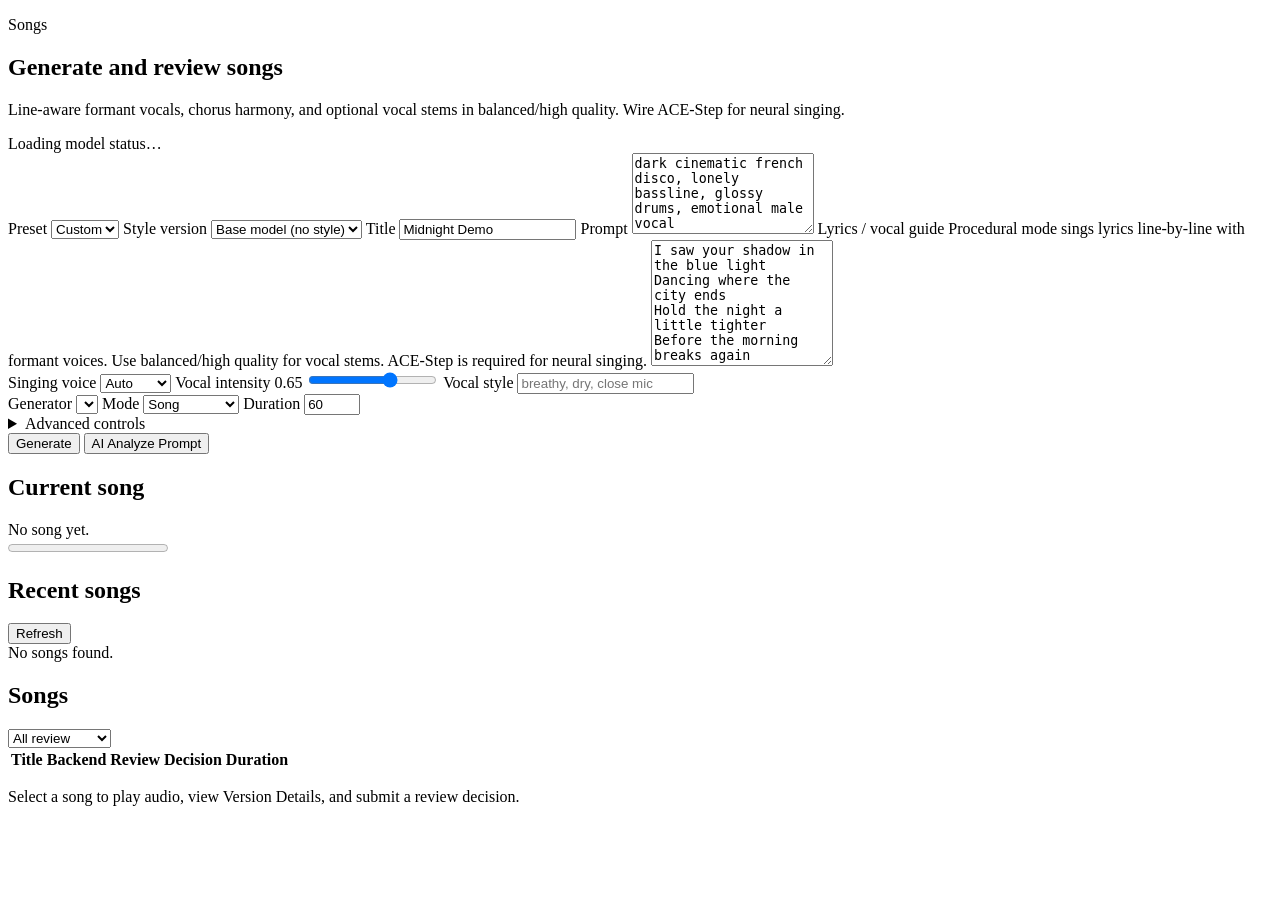
==== app/web/static/index.html @ ec718cf6 "Harden styled ACE generation loop for repeated use. Add explicit LoRA load metadata from ace_runner," ====
<!doctype html>
<html lang="en">
  <head>
    <meta charset="utf-8" />
    <meta name="viewport" content="width=device-width, initial-scale=1" />
    <title>Generate - AI Music Studio</title>
    <link rel="stylesheet" href="/assets/css/base.css" />
    <link rel="stylesheet" href="/assets/css/studio.css" />
    <link rel="stylesheet" href="/assets/css/songs.css" />
  </head>
  <body data-studio-tab="generate">
    <main class="shell studio-shell">
      <nav id="studio-nav" class="studio-nav"></nav>
      <section class="studio-hero">
        <p class="eyebrow">Songs</p>
        <h1>Generate and review songs</h1>
        <p class="muted">Line-aware formant vocals, chorus harmony, and optional vocal stems in balanced/high quality. Wire ACE-Step for neural singing.</p>
      </section>

      <section id="context-banner" class="card" hidden>
        <p class="muted">Baseline from reference track: <strong id="context-title"></strong></p>
        <p id="context-cats" class="table-meta"></p>
        <p class="context-hint muted">Tags prefilled from categories — audio is not sent to the generator.</p>
        <a id="context-workbench" class="button ghost small" href="/workbench/">Open Workbench</a>
      </section>

      <section id="model-status" class="status-strip muted">Loading model status…</section>

      <section class="grid">
        <form id="generate-form" class="card">
          <label>
            Preset
            <select id="preset" name="preset"><option value="">Custom</option></select>
          </label>
          <label>
            Style version
            <select id="style_version" name="style_version">
              <option value="">Base model (no style)</option>
            </select>
          </label>
          <label id="lora-scale-wrap" hidden>
            LoRA scale
            <input id="lora_scale" name="lora_scale" type="number" min="0" max="2" step="0.05" value="1" />
          </label>
          <label>
            Title
            <input id="title" name="title" maxlength="120" value="Midnight Demo" />
          </label>
          <label>
            Prompt
            <textarea id="prompt" name="prompt" required maxlength="2000" rows="5">dark cinematic french disco, lonely bassline, glossy drums, emotional male vocal</textarea>
          </label>
          <label>
            Lyrics / vocal guide
            <span class="help">Procedural mode sings lyrics line-by-line with formant voices. Use balanced/high quality for vocal stems. ACE-Step is required for neural singing.</span>
            <textarea id="lyrics" name="lyrics" maxlength="10000" rows="8">I saw your shadow in the blue light
Dancing where the city ends
Hold the night a little tighter
Before the morning breaks again</textarea>
          </label>

          <div class="row">
            <label>Singing voice <select id="singing_voice" name="singing_voice"><option value="auto">Auto</option><option value="female">Female</option><option value="male">Male</option><option value="choir">Choir</option><option value="robot">Robot</option><option value="whisper">Whisper</option></select></label>
            <label>Vocal intensity <span id="vocal_intensity_value">0.65</span> <input id="vocal_intensity" name="vocal_intensity" type="range" min="0" max="1" step="0.05" value="0.65" /></label>
            <label>Vocal style <input id="vocal_style" name="vocal_style" maxlength="160" placeholder="breathy, dry, close mic" /></label>
          </div>

          <div class="row">
            <label>Generator <select id="generator" name="generator"></select></label>
            <label>Mode <select id="mode" name="mode"><option value="song">Song</option><option value="instrumental">Instrumental</option><option value="vocal_demo">Vocal demo</option><option value="loop">Loop</option></select></label>
            <label>Duration <input id="duration" name="duration" type="number" min="10" max="240" value="60" /></label>
          </div>

          <details class="advanced">
            <summary>Advanced controls</summary>
            <div class="row">
              <label>BPM <input id="bpm" name="bpm" type="number" min="40" max="220" placeholder="auto" /></label>
              <label>Key <input id="key" name="key" maxlength="16" placeholder="auto, A, C#, Bb" /></label>
              <label>Structure <select id="structure" name="structure"><option value="auto">Auto</option><option value="verse_chorus">Verse / chorus</option><option value="intro_verse_chorus">Intro / verse / chorus</option><option value="hook_loop">Hook loop</option><option value="club_build">Club build</option><option value="ambient_loop">Ambient loop</option></select></label>
            </div>
            <div class="row">
              <label>Quality <select id="quality" name="quality"><option value="draft">Draft</option><option value="balanced">Balanced</option><option value="high">High</option></select></label>
              <label>Guidance <input id="guidance" name="guidance" type="number" min="0" max="20" step="0.5" value="7.5" /></label>
              <label>Seed <input id="seed" name="seed" type="number" min="0" placeholder="optional" /></label>
            </div>
            <label>Genre tags <input id="genre_tags" name="genre_tags" placeholder="disco, indie, electronic" /></label>
            <label>Mood tags <input id="mood_tags" name="mood_tags" placeholder="sad, cinematic, cool" /></label>
            <label>Negative prompt <textarea id="negative" name="negative" maxlength="1000" rows="3" placeholder="muddy mix, harsh vocals, distorted drums"></textarea></label>
            <label class="checkline"><input id="fallback" name="fallback" type="checkbox" checked /> Use procedural fallback if ACE-Step is not ready</label>
            <label class="checkline"><input id="lyrics_bundle" name="lyrics_bundle" type="checkbox" checked /> Include lyrics in downloaded bundle</label>
          </details>

          <div class="row actions-row">
            <button id="submit" type="submit">Generate</button>
            <button id="analyze" type="button" class="ghost">AI Analyze Prompt</button>
          </div>
          <p id="analyze-status" class="help" hidden></p>
          <p id="error" class="error" hidden></p>
        </form>

        <section class="card">
          <h2>Current song</h2>
          <div id="status" class="status muted">No song yet.</div>
          <progress id="progress" max="1" value="0"></progress>
          <audio id="player" controls hidden></audio>
          <div class="actions"><a id="download" class="button ghost" hidden>Download WAV</a><a id="bundle" class="button ghost" hidden>Download Bundle</a></div>
          <pre id="metadata" class="metadata" hidden></pre>
        </section>
      </section>

      <section class="card">
        <div class="section-head"><h2>Recent songs</h2><button id="refresh" class="small" type="button">Refresh</button></div>
        <div id="jobs" class="jobs muted">No songs found.</div>
      </section>

      <section class="songs-combined">
        <div class="section-head">
          <h2>Songs</h2>
          <select id="filter-review">
            <option value="">All review</option>
            <option value="NEEDS_REVIEW">Needs review</option>
            <option value="REVIEWED">Reviewed</option>
            <option value="REJECTED">Rejected</option>
          </select>
        </div>

        <div class="songs-layout">
          <section class="songs-list-panel">
            <div class="data-table-wrap">
              <table class="data-table">
                <thead>
                  <tr>
                    <th>Title</th>
                    <th>Backend</th>
                    <th>Review</th>
                    <th>Decision</th>
                    <th>Duration</th>
                  </tr>
                </thead>
                <tbody id="song-rows"></tbody>
              </table>
            </div>
          </section>

          <aside class="card songs-detail-panel" id="song-detail">
            <p class="empty-detail muted">Select a song to play audio, view Version Details, and submit a review decision.</p>

            <div id="song-detail-body" hidden>
              <div class="songs-detail-head">
                <h2 id="detail-title">—</h2>
                <span id="detail-review-pill" class="status-pill">—</span>
              </div>

              <audio id="detail-player" controls preload="metadata"></audio>

              <section class="version-details-card">
                <h3>Version Details</h3>
                <dl id="version-details" class="detail-meta"></dl>
              </section>

              <section class="review-card">
                <h3>Review decision</h3>
                <div class="review-actions" id="review-actions">
                  <button type="button" class="ghost small" data-decision="KEEPER">Keeper</button>
                  <button type="button" class="ghost small" data-decision="REJECT">Reject</button>
                  <button type="button" class="ghost small" data-decision="USE_AS_REFERENCE">Use as reference</button>
                  <button type="button" class="ghost small" data-decision="USE_AS_NEGATIVE">Use as negative</button>
                  <button type="button" class="ghost small" data-decision="COMPARE">Compare</button>
                  <button type="button" class="ghost small" data-decision="REGENERATE">Regenerate</button>
                </div>
                <label class="review-score-label">
                  Overall score
                  <select id="review-score">
                    <option value="">—</option>
                    <option value="1">1</option>
                    <option value="2">2</option>
                    <option value="3">3</option>
                    <option value="4">4</option>
                    <option value="5">5</option>
                  </select>
                </label>
                <label class="review-notes-label">
                  Notes
                  <textarea id="review-notes" rows="3" placeholder="Optional review notes"></textarea>
                </label>
                <p id="review-feedback" class="review-feedback muted" hidden></p>
              </section>
            </div>
          </aside>
        </div>
      </section>
    </main>
    <script src="/assets/js/studio-routes.js"></script>
    <script src="/assets/js/studio-api.js"></script>
    <script src="/assets/js/studio-nav.js"></script>
    <script src="/assets/js/generate.js"></script>
    <script src="/assets/js/songs.js"></script>
  </body>
</html>
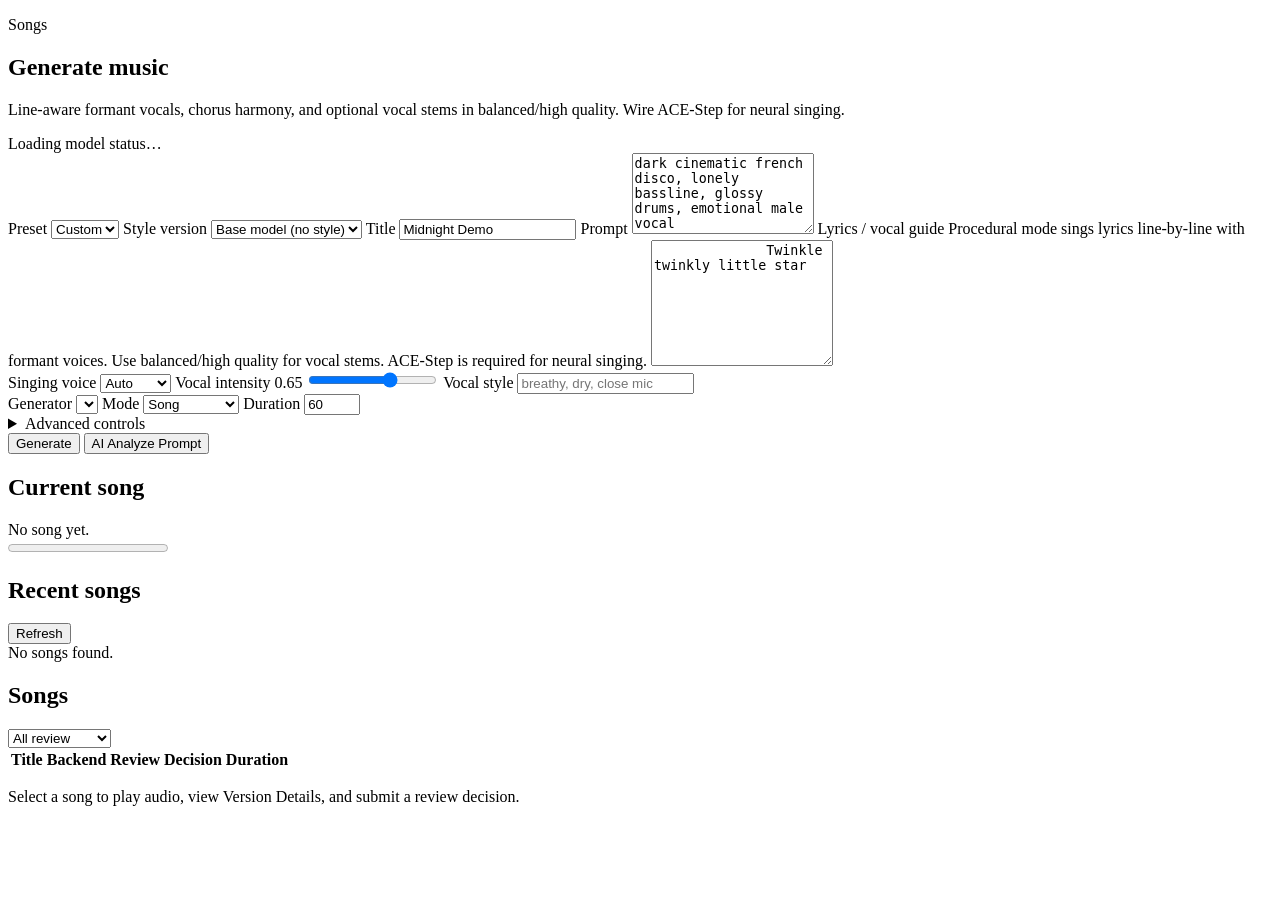
==== commit eb682481: "improves training, adds datasets, harden ace target" ====
--- a/app/web/static/index.html
+++ b/app/web/static/index.html
@@ -10,13 +10,19 @@
   </head>
   <body data-studio-tab="generate">
     <main class="shell studio-shell">
+      <!-- ========================================== -->
+      <!-- NAVIGATION & HERO                          -->
+      <!-- ========================================== -->
       <nav id="studio-nav" class="studio-nav"></nav>
       <section class="studio-hero">
         <p class="eyebrow">Songs</p>
-        <h1>Generate and review songs</h1>
+        <h1>Generate music</h1>
         <p class="muted">Line-aware formant vocals, chorus harmony, and optional vocal stems in balanced/high quality. Wire ACE-Step for neural singing.</p>
       </section>
 
+      <!-- ========================================== -->
+      <!-- CONTEXT BANNER                             -->
+      <!-- ========================================== -->
       <section id="context-banner" class="card" hidden>
         <p class="muted">Baseline from reference track: <strong id="context-title"></strong></p>
         <p id="context-cats" class="table-meta"></p>
@@ -24,8 +30,14 @@
         <a id="context-workbench" class="button ghost small" href="/workbench/">Open Workbench</a>
       </section>
 
+      <!-- ========================================== -->
+      <!-- MODEL STATUS                               -->
+      <!-- ========================================== -->
       <section id="model-status" class="status-strip muted">Loading model status…</section>
 
+      <!-- ========================================== -->
+      <!-- GENERATION FORM & CURRENT SONG             -->
+      <!-- ========================================== -->
       <section class="grid">
         <form id="generate-form" class="card">
           <label>
@@ -53,10 +65,9 @@
           <label>
             Lyrics / vocal guide
             <span class="help">Procedural mode sings lyrics line-by-line with formant voices. Use balanced/high quality for vocal stems. ACE-Step is required for neural singing.</span>
-            <textarea id="lyrics" name="lyrics" maxlength="10000" rows="8">I saw your shadow in the blue light
-Dancing where the city ends
-Hold the night a little tighter
-Before the morning breaks again</textarea>
+            <textarea id="lyrics" name="lyrics" maxlength="10000" rows="8">
+              Twinkle twinkly little star
+          </textarea>
           </label>
 
           <div class="row">
@@ -108,11 +119,17 @@
         </section>
       </section>
 
+      <!-- ========================================== -->
+      <!-- RECENT SONGS                               -->
+      <!-- ========================================== -->
       <section class="card">
         <div class="section-head"><h2>Recent songs</h2><button id="refresh" class="small" type="button">Refresh</button></div>
         <div id="jobs" class="jobs muted">No songs found.</div>
       </section>
 
+      <!-- ========================================== -->
+      <!-- SONGS REVIEW & DETAILS                     -->
+      <!-- ========================================== -->
       <section class="songs-combined">
         <div class="section-head">
           <h2>Songs</h2>
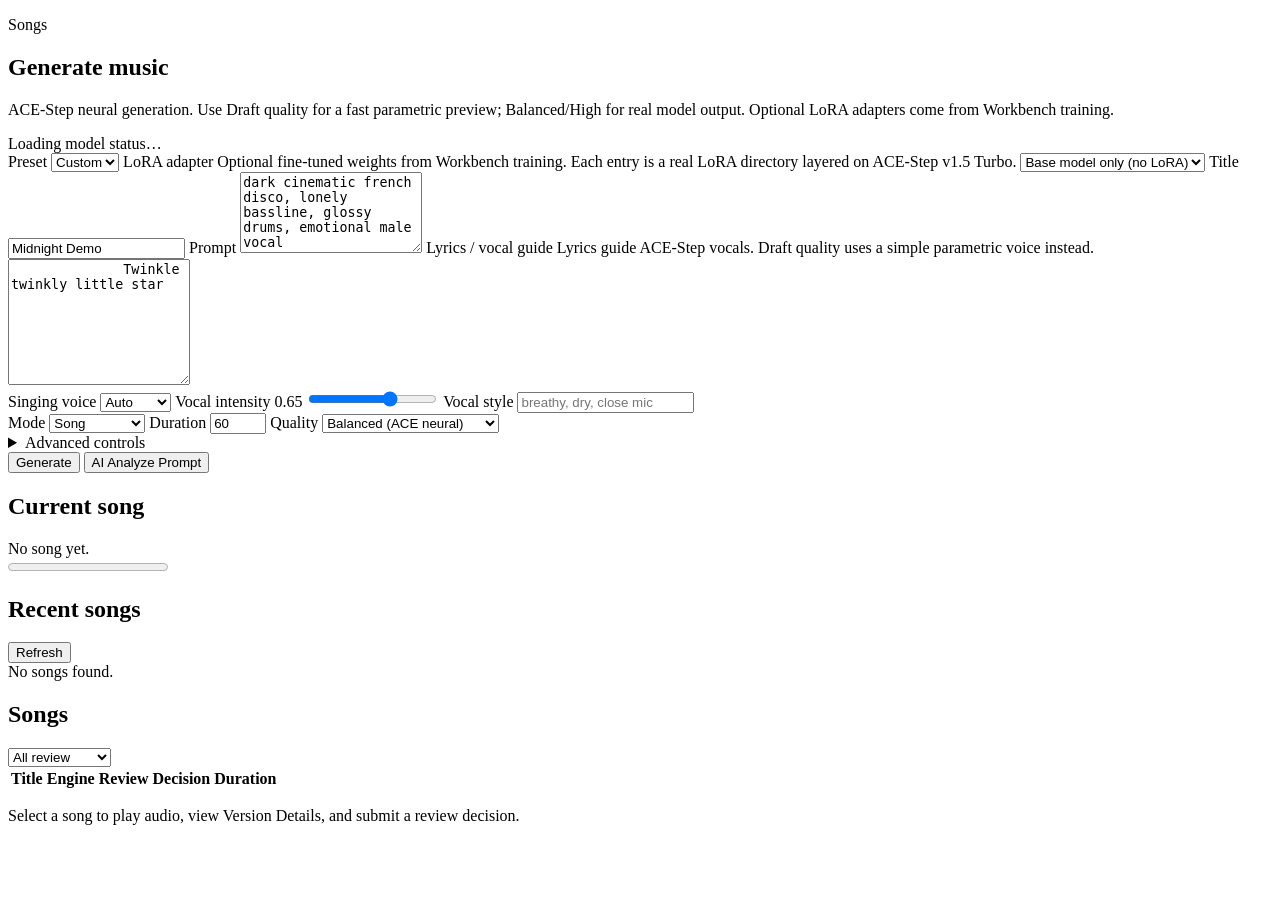
==== commit c0a98831: "Simplify Generate UI to one engine path and clarify LoRA adapters. Remove the generator picker, defa" ====
--- a/app/web/static/index.html
+++ b/app/web/static/index.html
@@ -17,7 +17,7 @@
       <section class="studio-hero">
         <p class="eyebrow">Songs</p>
         <h1>Generate music</h1>
-        <p class="muted">Line-aware formant vocals, chorus harmony, and optional vocal stems in balanced/high quality. Wire ACE-Step for neural singing.</p>
+        <p class="muted">ACE-Step neural generation. Use Draft quality for a fast parametric preview; Balanced/High for real model output. Optional LoRA adapters come from Workbench training.</p>
       </section>
 
       <!-- ========================================== -->
@@ -45,9 +45,10 @@
             <select id="preset" name="preset"><option value="">Custom</option></select>
           </label>
           <label>
-            Style version
+            LoRA adapter
+            <span class="help">Optional fine-tuned weights from Workbench training. Each entry is a real LoRA directory layered on ACE-Step v1.5 Turbo.</span>
             <select id="style_version" name="style_version">
-              <option value="">Base model (no style)</option>
+              <option value="">Base model only (no LoRA)</option>
             </select>
           </label>
           <label id="lora-scale-wrap" hidden>
@@ -64,7 +65,7 @@
           </label>
           <label>
             Lyrics / vocal guide
-            <span class="help">Procedural mode sings lyrics line-by-line with formant voices. Use balanced/high quality for vocal stems. ACE-Step is required for neural singing.</span>
+            <span class="help">Lyrics guide ACE-Step vocals. Draft quality uses a simple parametric voice instead.</span>
             <textarea id="lyrics" name="lyrics" maxlength="10000" rows="8">
               Twinkle twinkly little star
           </textarea>
@@ -77,10 +78,12 @@
           </div>
 
           <div class="row">
-            <label>Generator <select id="generator" name="generator"></select></label>
             <label>Mode <select id="mode" name="mode"><option value="song">Song</option><option value="instrumental">Instrumental</option><option value="vocal_demo">Vocal demo</option><option value="loop">Loop</option></select></label>
             <label>Duration <input id="duration" name="duration" type="number" min="10" max="240" value="60" /></label>
+            <label>Quality <select id="quality" name="quality"><option value="draft">Draft (parametric preview)</option><option value="balanced" selected>Balanced (ACE neural)</option><option value="high">High (ACE neural)</option></select></label>
           </div>
+
+          <input type="hidden" id="generator" name="generator" value="auto-render" />
 
           <details class="advanced">
             <summary>Advanced controls</summary>
@@ -90,14 +93,13 @@
               <label>Structure <select id="structure" name="structure"><option value="auto">Auto</option><option value="verse_chorus">Verse / chorus</option><option value="intro_verse_chorus">Intro / verse / chorus</option><option value="hook_loop">Hook loop</option><option value="club_build">Club build</option><option value="ambient_loop">Ambient loop</option></select></label>
             </div>
             <div class="row">
-              <label>Quality <select id="quality" name="quality"><option value="draft">Draft</option><option value="balanced">Balanced</option><option value="high">High</option></select></label>
               <label>Guidance <input id="guidance" name="guidance" type="number" min="0" max="20" step="0.5" value="7.5" /></label>
               <label>Seed <input id="seed" name="seed" type="number" min="0" placeholder="optional" /></label>
             </div>
             <label>Genre tags <input id="genre_tags" name="genre_tags" placeholder="disco, indie, electronic" /></label>
             <label>Mood tags <input id="mood_tags" name="mood_tags" placeholder="sad, cinematic, cool" /></label>
             <label>Negative prompt <textarea id="negative" name="negative" maxlength="1000" rows="3" placeholder="muddy mix, harsh vocals, distorted drums"></textarea></label>
-            <label class="checkline"><input id="fallback" name="fallback" type="checkbox" checked /> Use procedural fallback if ACE-Step is not ready</label>
+            <label class="checkline"><input id="fallback" name="fallback" type="checkbox" checked /> Use parametric fallback if ACE-Step is not ready</label>
             <label class="checkline"><input id="lyrics_bundle" name="lyrics_bundle" type="checkbox" checked /> Include lyrics in downloaded bundle</label>
           </details>
 
@@ -148,7 +150,7 @@
                 <thead>
                   <tr>
                     <th>Title</th>
-                    <th>Backend</th>
+                    <th>Engine</th>
                     <th>Review</th>
                     <th>Decision</th>
                     <th>Duration</th>
@@ -207,6 +209,7 @@
         </div>
       </section>
     </main>
+    <script src="/assets/js/render-labels.js"></script>
     <script src="/assets/js/studio-routes.js"></script>
     <script src="/assets/js/studio-api.js"></script>
     <script src="/assets/js/studio-nav.js"></script>
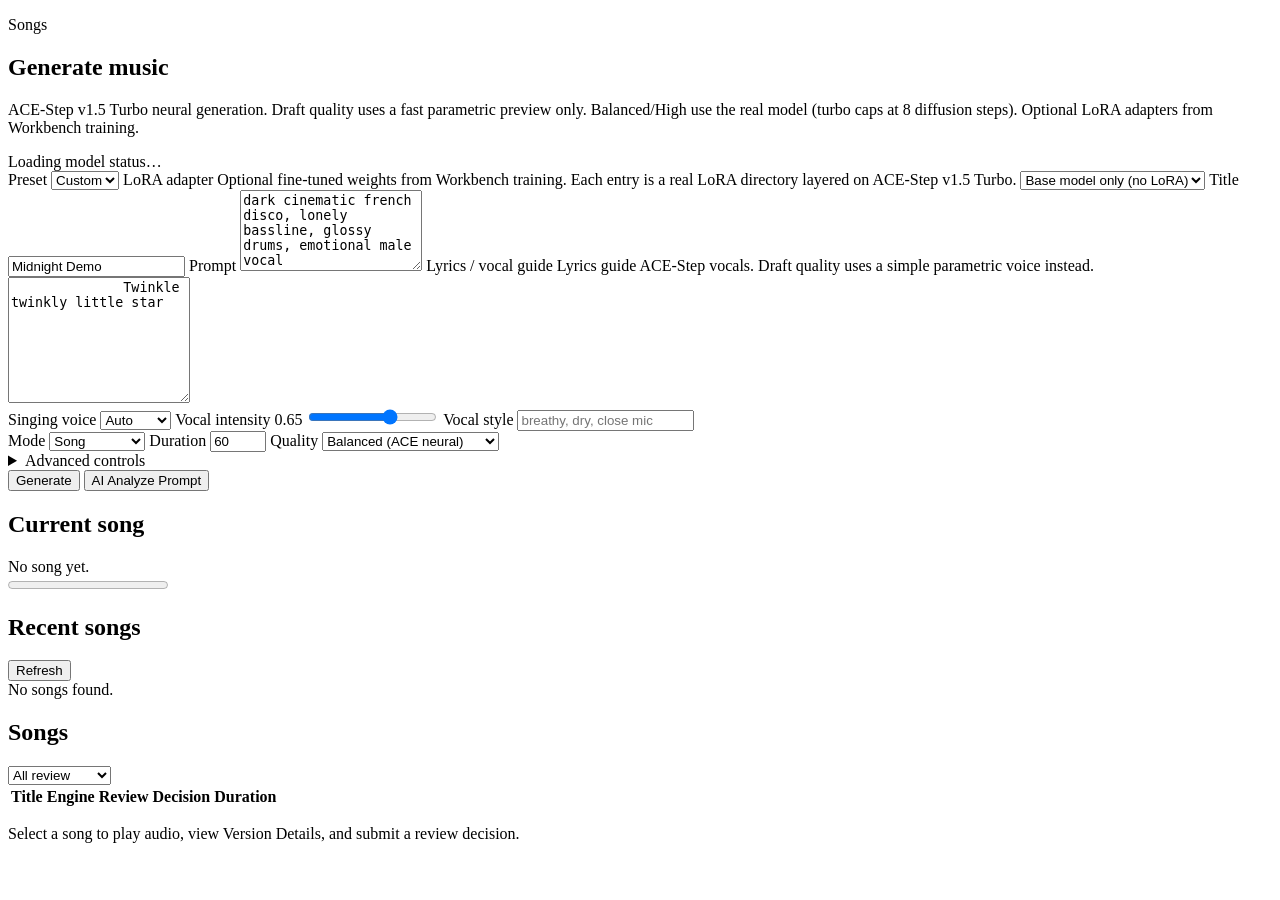
==== commit 1ae05f3b: "Disable LM preprocessing for song generation to fix 10s clip cap. Hardware safe tier was forcing use" ====
--- a/app/web/static/index.html
+++ b/app/web/static/index.html
@@ -17,7 +17,7 @@
       <section class="studio-hero">
         <p class="eyebrow">Songs</p>
         <h1>Generate music</h1>
-        <p class="muted">ACE-Step neural generation. Use Draft quality for a fast parametric preview; Balanced/High for real model output. Optional LoRA adapters come from Workbench training.</p>
+        <p class="muted">ACE-Step v1.5 Turbo neural generation. Draft quality uses a fast parametric preview only. Balanced/High use the real model (turbo caps at 8 diffusion steps). Optional LoRA adapters from Workbench training.</p>
       </section>
 
       <!-- ========================================== -->
@@ -52,8 +52,13 @@
             </select>
           </label>
           <label id="lora-scale-wrap" hidden>
-            LoRA scale
-            <input id="lora_scale" name="lora_scale" type="number" min="0" max="2" step="0.05" value="1" />
+            LoRA strength
+            <div class="lora-scale-row">
+              <span class="lora-scale-end muted">Off</span>
+              <input id="lora_scale" name="lora_scale" type="range" min="0" max="1" step="0.05" value="1" />
+              <span class="lora-scale-end muted">Full</span>
+              <output id="lora_scale_value" for="lora_scale" class="lora-scale-readout">1.00 · full (recommended)</output>
+            </div>
           </label>
           <label>
             Title
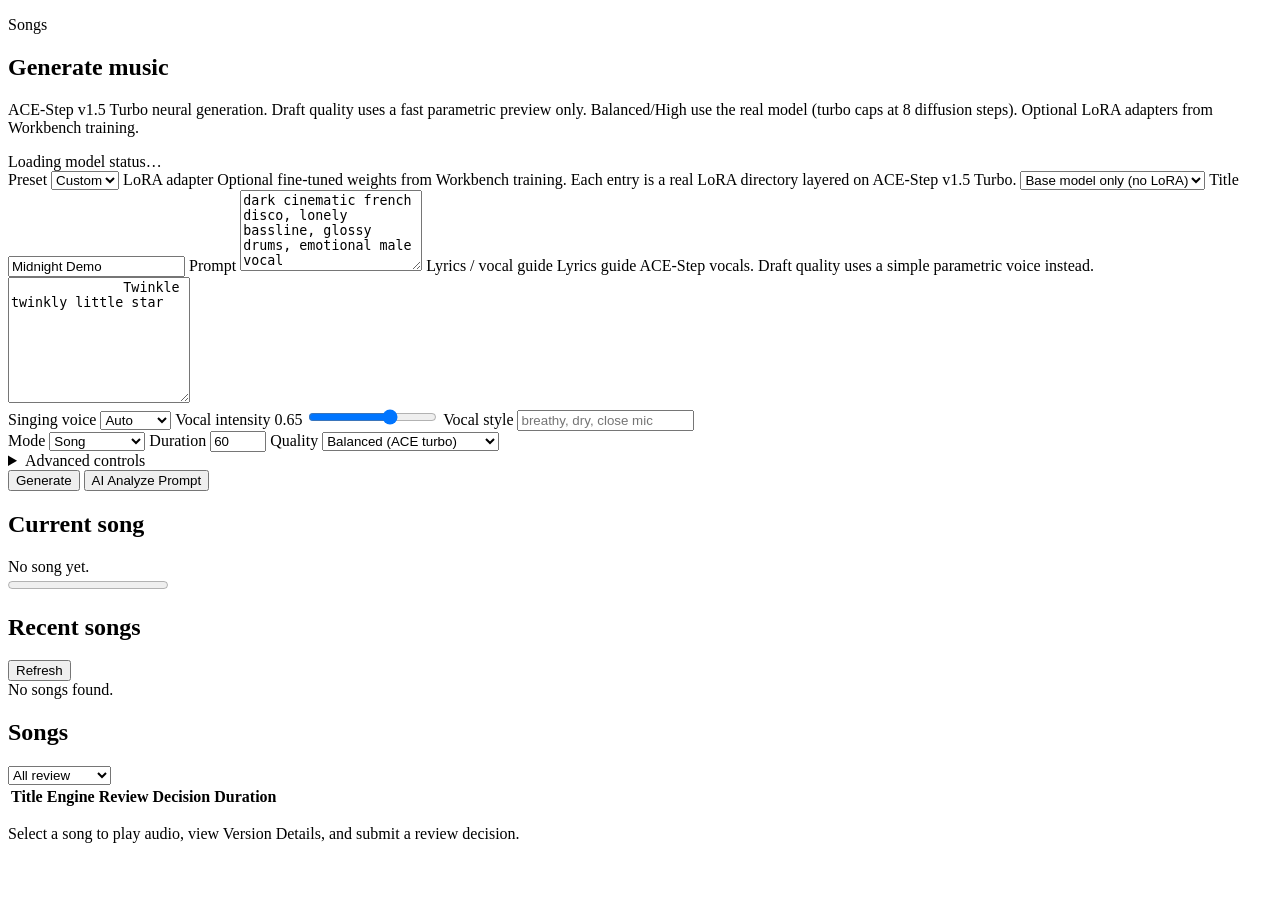
==== commit b1fbd51c: "Disable XL SFT for app generation after failed listening validation on 12GB. Balanced/High routes ba" ====
--- a/app/web/static/index.html
+++ b/app/web/static/index.html
@@ -85,7 +85,7 @@
           <div class="row">
             <label>Mode <select id="mode" name="mode"><option value="song">Song</option><option value="instrumental">Instrumental</option><option value="vocal_demo">Vocal demo</option><option value="loop">Loop</option></select></label>
             <label>Duration <input id="duration" name="duration" type="number" min="10" max="240" value="60" /></label>
-            <label>Quality <select id="quality" name="quality"><option value="draft">Draft (parametric preview)</option><option value="balanced" selected>Balanced (ACE neural)</option><option value="high">High (ACE neural)</option></select></label>
+            <label>Quality <select id="quality" name="quality"><option value="draft">Draft (parametric preview)</option><option value="balanced" selected>Balanced (ACE turbo)</option><option value="high">High (ACE turbo)</option></select></label>
           </div>
 
           <input type="hidden" id="generator" name="generator" value="auto-render" />
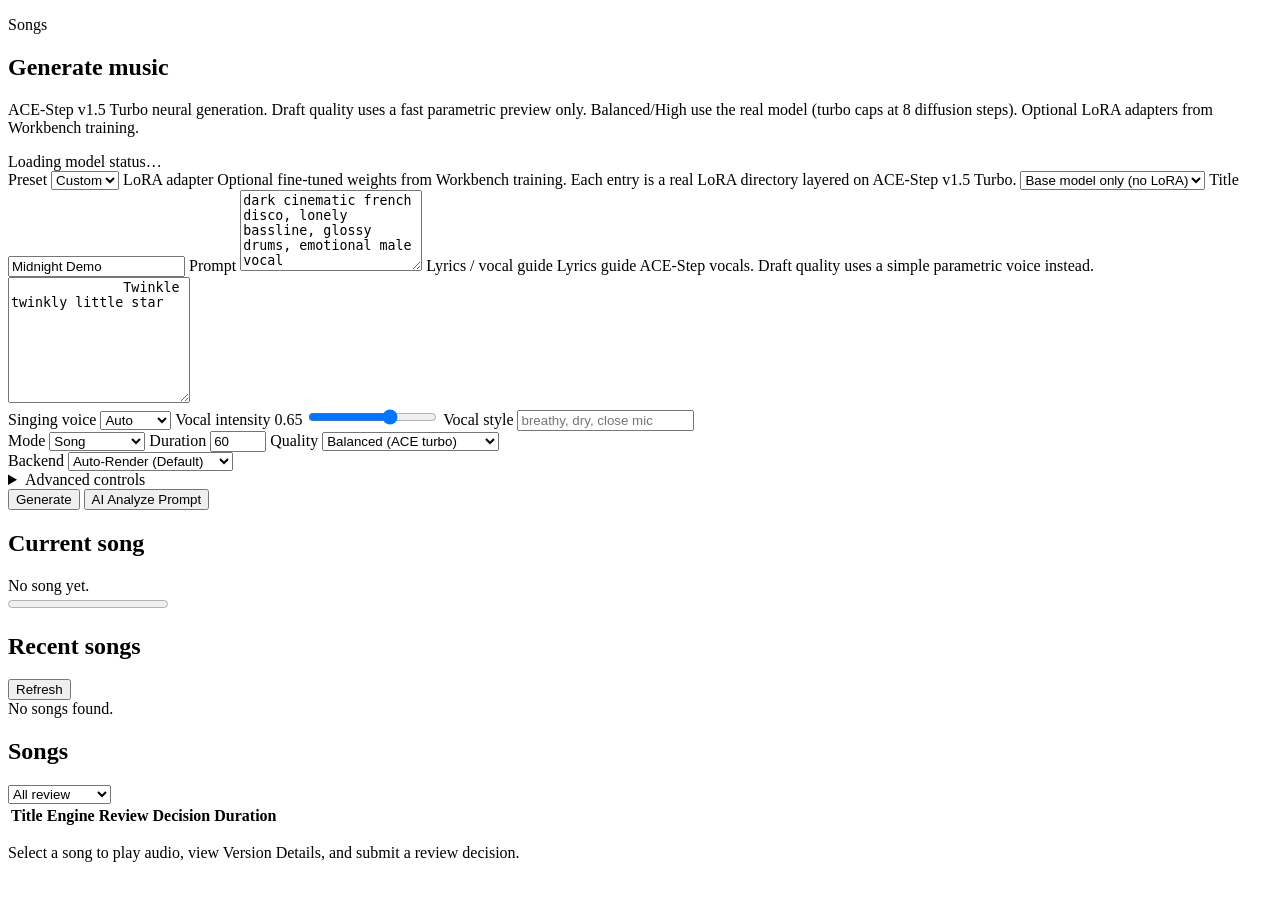
==== commit c57774f1: "Implement VocalPlan v0 with syllable-weighted lyric timing. Adds vocal_plan.json per vocal job, refa" ====
--- a/app/web/static/index.html
+++ b/app/web/static/index.html
@@ -88,8 +88,9 @@
             <label>Quality <select id="quality" name="quality"><option value="draft">Draft (parametric preview)</option><option value="balanced" selected>Balanced (ACE turbo)</option><option value="high">High (ACE turbo)</option></select></label>
           </div>
 
-          <input type="hidden" id="generator" name="generator" value="auto-render" />
-
+          <div class="row">
+            <label>Backend <select id="generator" name="generator"><option value="auto-render">Auto-Render (Default)</option><option value="ace-cpp">ACE.cpp (Experimental)</option></select></label>
+          </div>
           <details class="advanced">
             <summary>Advanced controls</summary>
             <div class="row">
@@ -121,6 +122,7 @@
           <div id="status" class="status muted">No song yet.</div>
           <progress id="progress" max="1" value="0"></progress>
           <audio id="player" controls hidden></audio>
+          <div id="vocal-plan-grid" class="vocal-plan-grid hidden" aria-label="Syllable timing grid"></div>
           <div class="actions"><a id="download" class="button ghost" hidden>Download WAV</a><a id="bundle" class="button ghost" hidden>Download Bundle</a></div>
           <pre id="metadata" class="metadata" hidden></pre>
         </section>
